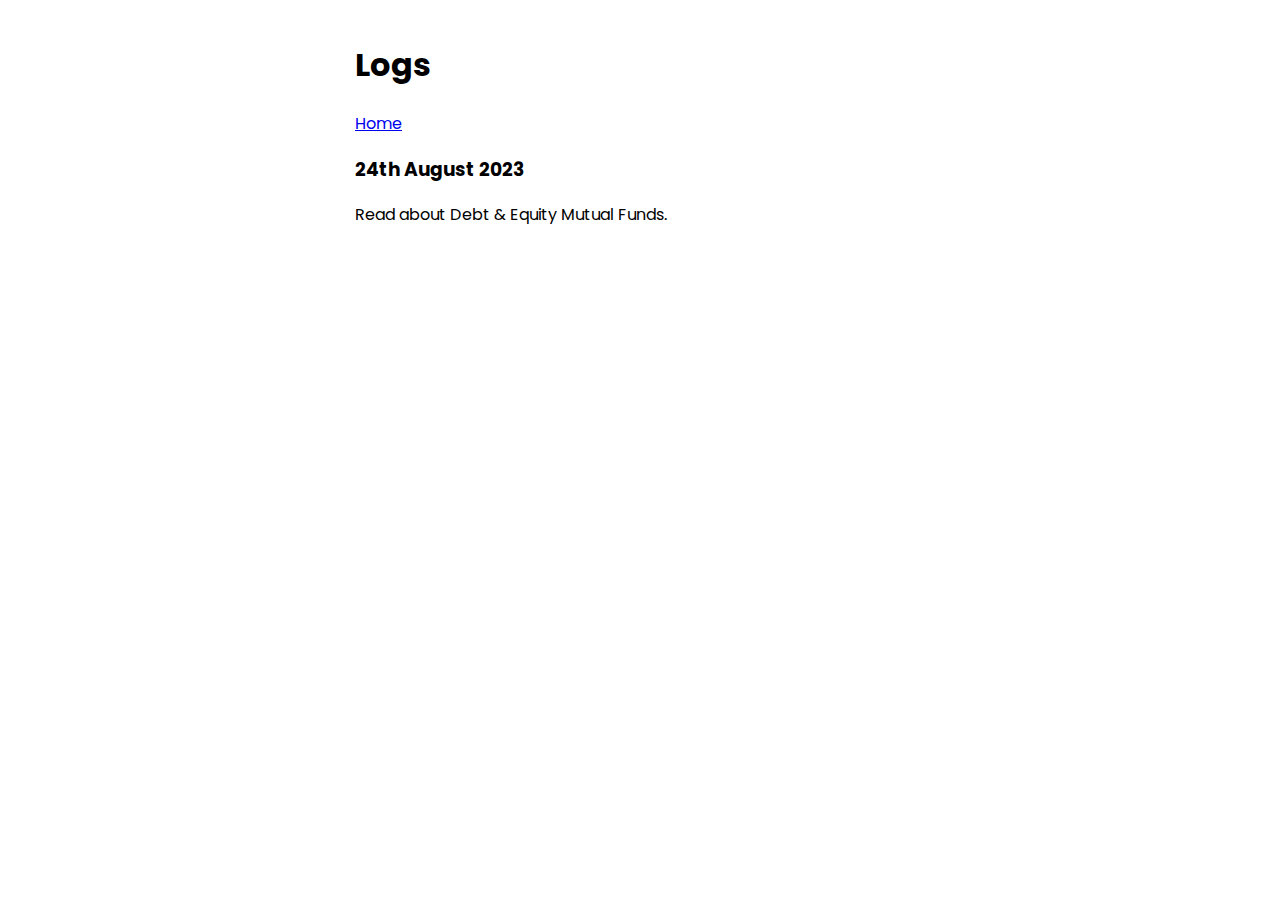
==== logs.html @ 0739898c "[feat] add some content" ====
<!DOCTYPE html>
<html>

<head>
    <title> Resources </title>

    <link rel="stylesheet" href="https://fonts.googleapis.com/css2?family=Poppins:wght@400&display=swap">
    <link rel="stylesheet" href="styles.css">

</head>

<body>
    <h1> Logs </h1>
    <a href="./index.html"> Home </a>

    <h3> 24th August 2023 </h3>
    Read about Debt & Equity Mutual Funds.

</body>

</html>
---- styles.css ----
/* styles.css */
body {
    font-family: 'Poppins', sans-serif;
}

body {
    max-width: 570px;
    margin: 0 auto;
    padding: 20px;
}
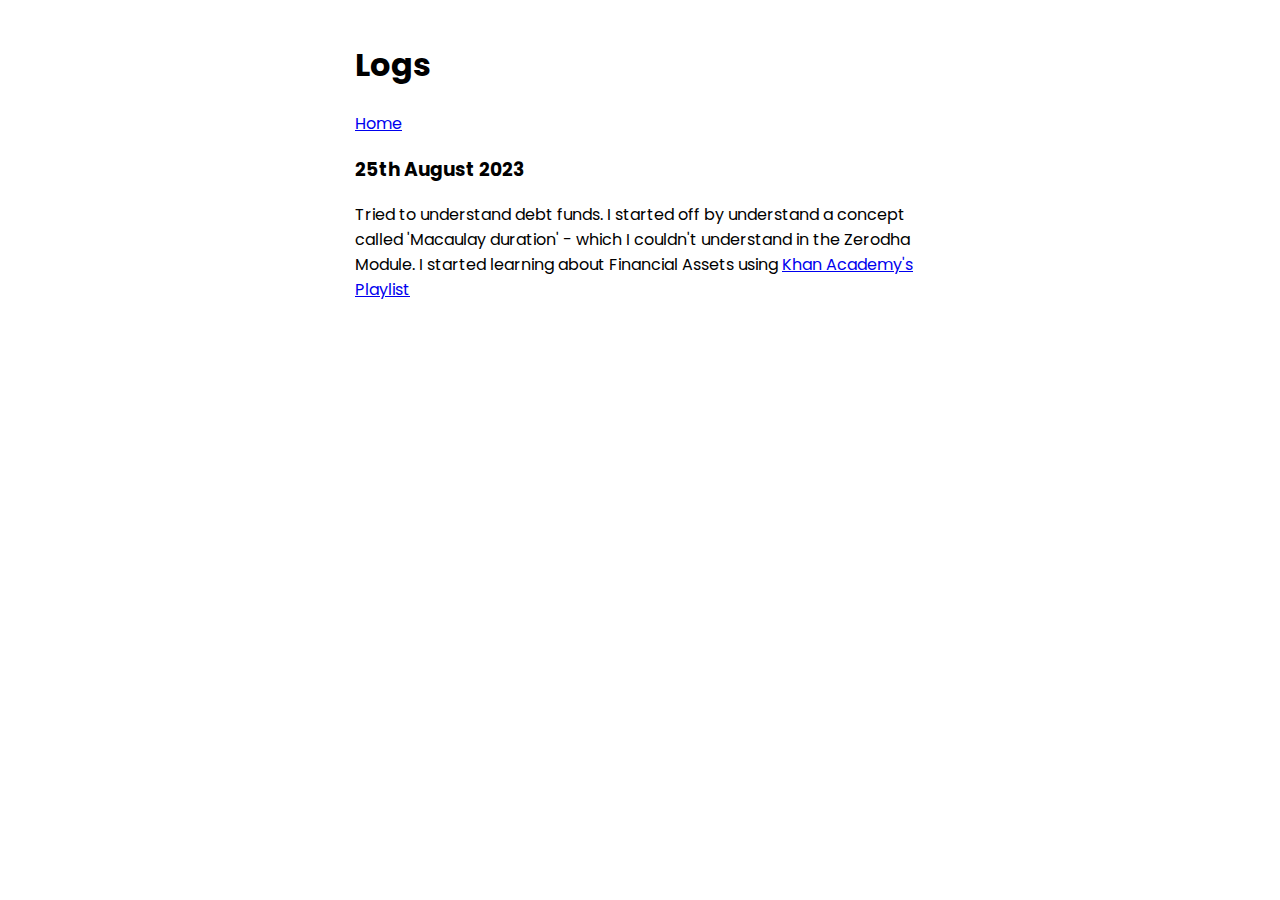
==== commit 81c69999: "[feat] update log 25th aug" ====
--- a/logs.html
+++ b/logs.html
@@ -11,10 +11,12 @@
 
 <body>
     <h1> Logs </h1>
-    <a href="./index.html"> Home </a>
+    <a href="./"> Home </a>
 
-    <h3> 24th August 2023 </h3>
-    Read about Debt & Equity Mutual Funds.
+    <h3> 25th August 2023 </h3>
+    Tried to understand debt funds. I started off by understand a concept called 'Macaulay duration' - which I couldn't understand 
+    in the Zerodha Module. 
+    I started learning about Financial Assets using <a href="https://www.khanacademy.org/economics-finance-domain/ap-macroeconomics/ap-financial-sector/financial-assets-ap/v/introduction-to-interest"> Khan Academy's Playlist </a>
 
 </body>
 
